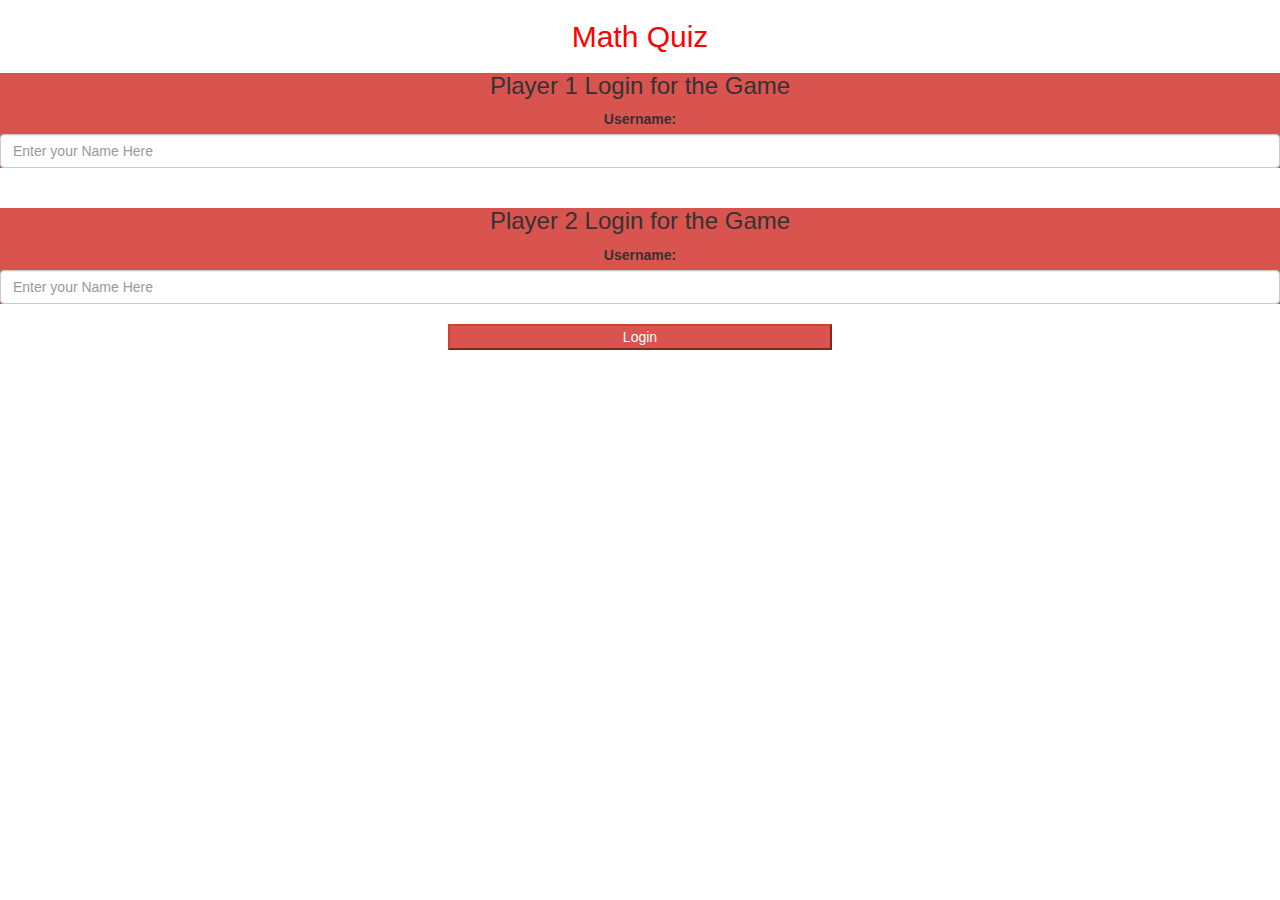
==== index.html @ 4f0dd679 "Add files via upload" ====
<html>
<html>
<head>
	<title>Math Quiz</title>

<meta name="viewport" content="width=device-width, initial-scale=1">
<link rel="stylesheet" href="https://maxcdn.bootstrapcdn.com/bootstrap/3.4.0/css/bootstrap.min.css">
<script src="https://ajax.googleapis.com/ajax/libs/jquery/3.4.1/jquery.min.js"></script>
<script src="https://maxcdn.bootstrapcdn.com/bootstrap/3.4.0/js/bootstrap.min.js"></script>

<link rel="stylesheet" type="text/css" href="game.css">
</head>
<body>
	<center>
		<h2 style="color: red">Math Quiz</h2>
		<div col-lg-4 col-sm-8 col-xs-11 login_divl class="label-danger">
			<h3>Player 1 Login for the Game</h3>
			<label>Username:</label>
			<input placeholder="Enter your Name Here" id="input1" class="form-control">
		</div>
		<br>
		<div col-lg-4 col-sm-8 col-xs-11 login_divl class="label-danger">
			<h3>Player 2 Login for the Game</h3>
			<label>Username:</label>
			<input placeholder="Enter your Name Here" id="input2" class="form-control">
		</div>
		<br>
		<button style="width:30%" class="btn-danger" id="login" onclick="addUser()">Login</button>
	</center>
</body>
<script src="main.js"></script>
</html>
---- game.css ----
#ouput
{
    border-radius: 10px;
    border-top: 10px solid #AA4465;
    border-style:double;
    padding: 10px;
    float: none;
    text-align: left;
}
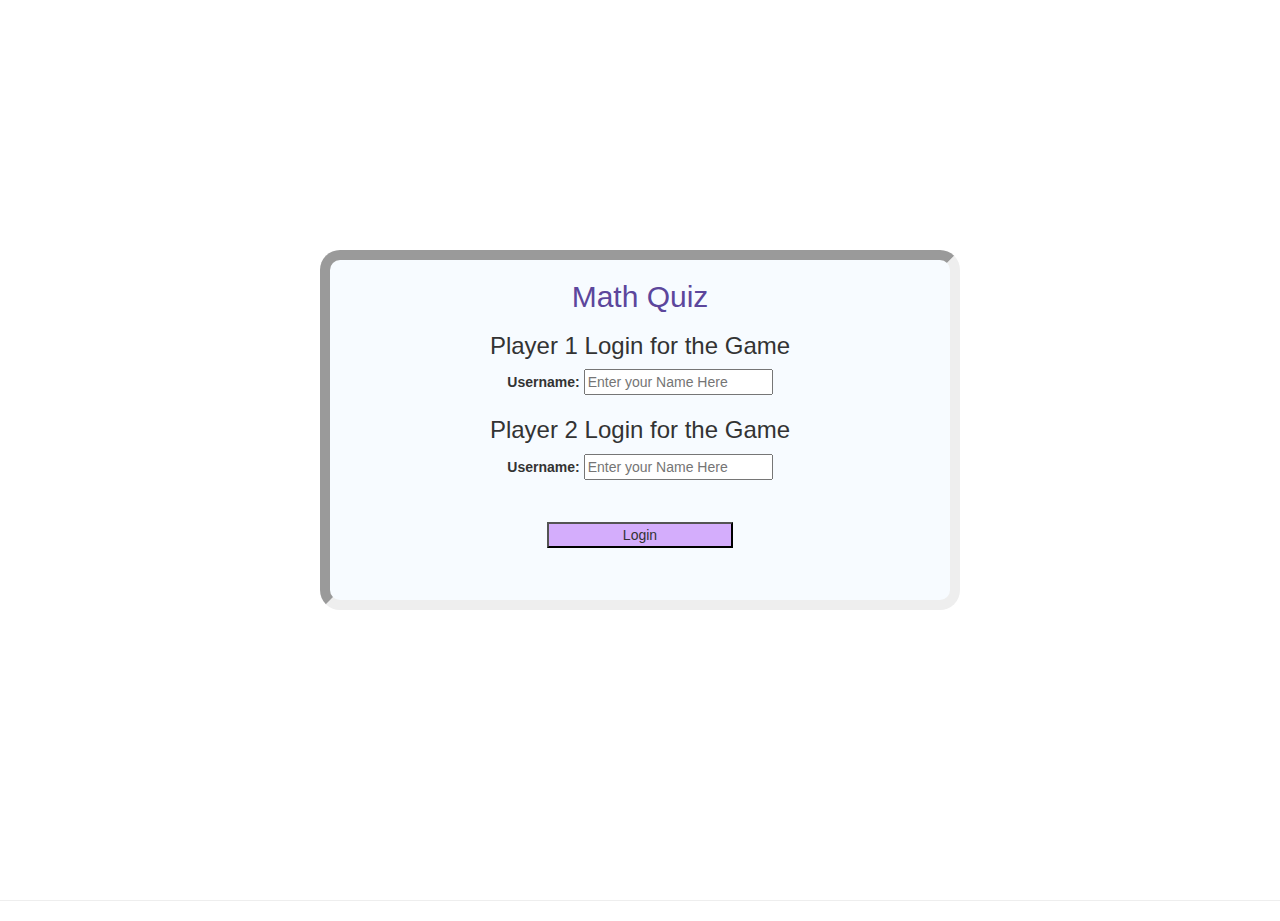
==== commit 8716adb6: "Add files via upload" ====
--- a/index.html
+++ b/index.html
@@ -10,22 +10,23 @@
 
 <link rel="stylesheet" type="text/css" href="game.css">
 </head>
-<body>
+<body background="https://www.thequizopedia.com/blog/wp-content/uploads/2020/02/top-view-math-science-fractions-with-copy-space_23-2148416085-min.jpg">
 	<center>
-		<h2 style="color: red">Math Quiz</h2>
-		<div col-lg-4 col-sm-8 col-xs-11 login_divl class="label-danger">
+		<div id="login_divl">
+			<h2 style="color: 5C469C">Math Quiz</h2>
 			<h3>Player 1 Login for the Game</h3>
 			<label>Username:</label>
-			<input placeholder="Enter your Name Here" id="input1" class="form-control">
+			<input placeholder="Enter your Name Here" id="input1">
+			<h3>Player 2 Login for the Game</h3>
+			<label>Username:</label>
+			<input placeholder="Enter your Name Here" id="input2">
+			<br>
+			<br>
+			<br>
+			<button id="login" onclick="addUser()">Login</button>
 		</div>
 		<br>
-		<div col-lg-4 col-sm-8 col-xs-11 login_divl class="label-danger">
-			<h3>Player 2 Login for the Game</h3>
-			<label>Username:</label>
-			<input placeholder="Enter your Name Here" id="input2" class="form-control">
-		</div>
-		<br>
-		<button style="width:30%" class="btn-danger" id="login" onclick="addUser()">Login</button>
+		<hr>
 	</center>
 </body>
 <script src="main.js"></script>
--- a/game.css
+++ b/game.css
@@ -1,9 +1,39 @@
 #ouput
 {
     border-radius: 10px;
-    border-top: 10px solid #AA4465;
+    border: 10px solid #AA4465;
     border-style:double;
     padding: 10px;
     float: none;
     text-align: left;
+    margin: 10px;
+}
+body
+{
+    background-size: cover;
+}
+#login_divl
+{
+    width: 50%;
+    height: 40%;
+    border: 10px;
+    border-radius: 20px;
+    background-color: rgb(240, 248, 255,0.5);
+    border-style:inset;
+    margin: 250px;
+}
+#login, #send
+{
+    width: 30%;
+    background-color: D4ADFC;
+}
+#quiz_div
+{
+    width: 50%;
+    height: 55%;
+    border: 10px;
+    border-radius: 20px;
+    background-color: rgb(240, 248, 255,0.5);
+    border-style:inset;
+    margin: 250px;
 }